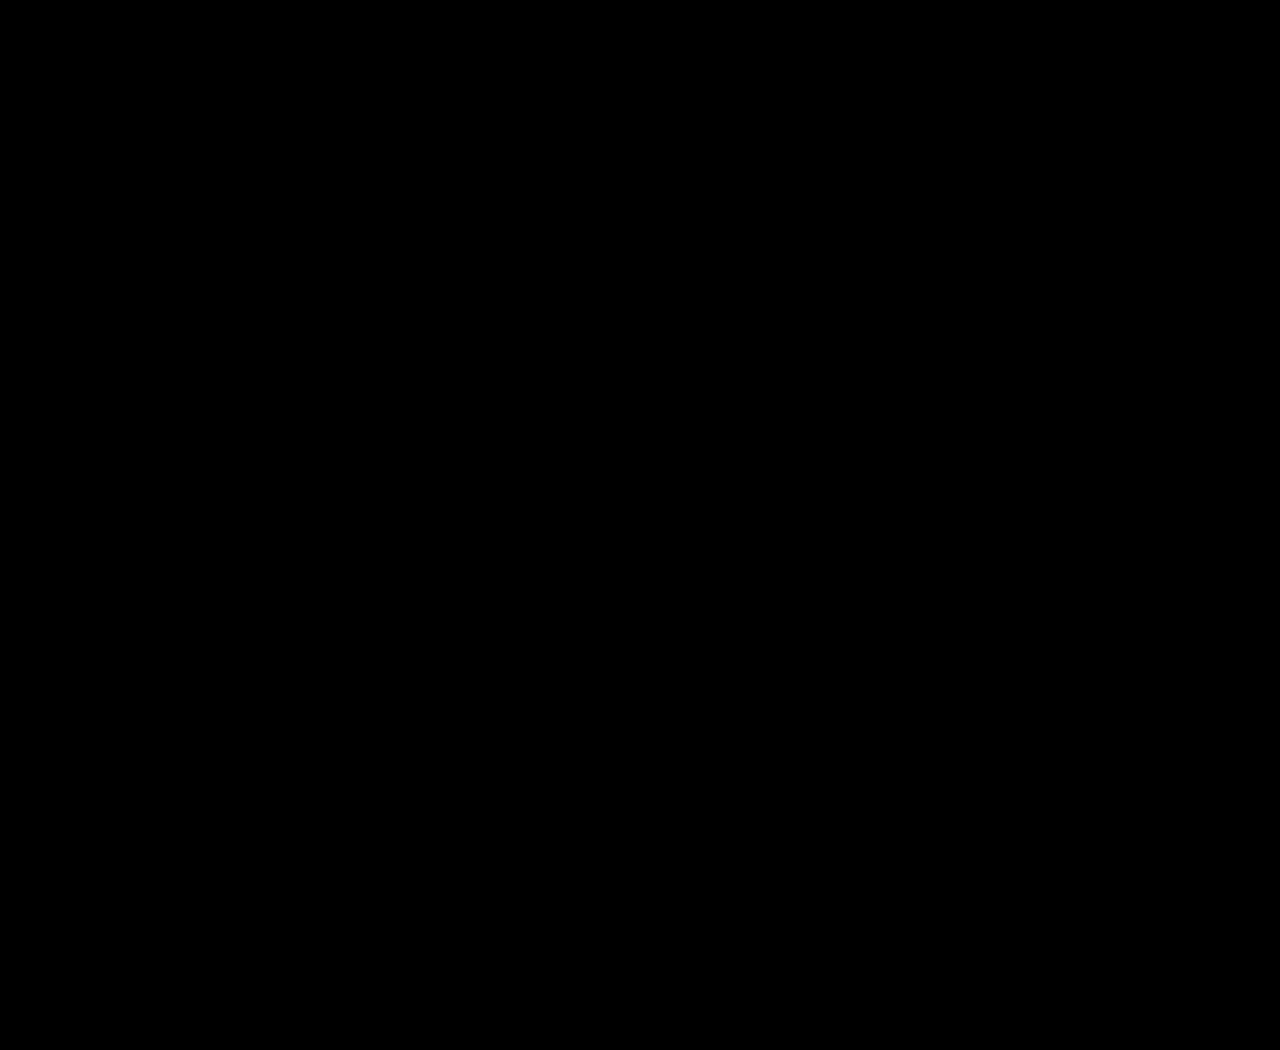
==== start.html @ c63293c9 "New portfolio added" ====
<html>
<head>
	<meta name="viewport" content="width=300, initial-scale=1" />
  <meta http-equiv="Content-Type" content="text/html; charset=utf-8" />
</head>
<style type="text/css">
	
        body
        {
            overflow-x: hidden;
overflow-y: scroll;
        }
    
/* basic styles for black background and crosshair cursor */
body {
	background: #000;
	margin: 0;
}

canvas {
	cursor: crosshair;
	display: block;
}
</style>
<body>
<div style="visibility: hidden;">
<embed src="fireworks.mp3" autostart="true" loop="true">
</div>   
<!-- setup our canvas element -->
<canvas id="canvas">Canvas is not supported in your browser.</canvas>
<script>
setTimeout("location.href = 'index.html';",20000);
</script>
<script type="text/javascript">
	// when animating on canvas, it is best to use requestAnimationFrame instead of setTimeout or setInterval
// not supported in all browsers though and sometimes needs a prefix, so we need a shim
window.requestAnimFrame = ( function() {
	return window.requestAnimationFrame ||
				window.webkitRequestAnimationFrame ||
				window.mozRequestAnimationFrame ||
				function( callback ) {
					window.setTimeout( callback, 1000 / 60 );
				};
})();

// now we will setup our basic variables for the demo
var canvas = document.getElementById( 'canvas' ),
		ctx = canvas.getContext( '2d' ),
		// full screen dimensions
		cw = window.innerWidth,
		ch = window.innerHeight,
		// firework collection
		fireworks = [],
		// particle collection
		particles = [],
		// starting hue
		hue = 120,
		// when launching fireworks with a click, too many get launched at once without a limiter, one launch per 5 loop ticks
		limiterTotal = 5,
		limiterTick = 0,
		// this will time the auto launches of fireworks, one launch per 80 loop ticks
		timerTotal = 80,
		timerTick = 0,
		mousedown = false,
		// mouse x coordinate,
		mx,
		// mouse y coordinate
		my;
		
// set canvas dimensions
canvas.width = cw;
canvas.height = ch;

// now we are going to setup our function placeholders for the entire demo

// get a random number within a range
function random( min, max ) {
	return Math.random() * ( max - min ) + min;
}

// calculate the distance between two points
function calculateDistance( p1x, p1y, p2x, p2y ) {
	var xDistance = p1x - p2x,
			yDistance = p1y - p2y;
	return Math.sqrt( Math.pow( xDistance, 2 ) + Math.pow( yDistance, 2 ) );
}

// create firework
function Firework( sx, sy, tx, ty ) {
	// actual coordinates
	this.x = sx;
	this.y = sy;
	// starting coordinates
	this.sx = sx;
	this.sy = sy;
	// target coordinates
	this.tx = tx;
	this.ty = ty;
	// distance from starting point to target
	this.distanceToTarget = calculateDistance( sx, sy, tx, ty );
	this.distanceTraveled = 0;
	// track the past coordinates of each firework to create a trail effect, increase the coordinate count to create more prominent trails
	this.coordinates = [];
	this.coordinateCount = 3;
	// populate initial coordinate collection with the current coordinates
	while( this.coordinateCount-- ) {
		this.coordinates.push( [ this.x, this.y ] );
	}
	this.angle = Math.atan2( ty - sy, tx - sx );
	this.speed = 2;
	this.acceleration = 1.05;
	this.brightness = random( 50, 70 );
	// circle target indicator radius
	this.targetRadius = 1;
}

// update firework
Firework.prototype.update = function( index ) {
	// remove last item in coordinates array
	this.coordinates.pop();
	// add current coordinates to the start of the array
	this.coordinates.unshift( [ this.x, this.y ] );
	
	// cycle the circle target indicator radius
	if( this.targetRadius < 8 ) {
		this.targetRadius += 0.3;
	} else {
		this.targetRadius = 1;
	}
	
	// speed up the firework
	this.speed *= this.acceleration;
	
	// get the current velocities based on angle and speed
	var vx = Math.cos( this.angle ) * this.speed,
			vy = Math.sin( this.angle ) * this.speed;
	// how far will the firework have traveled with velocities applied?
	this.distanceTraveled = calculateDistance( this.sx, this.sy, this.x + vx, this.y + vy );
	
	// if the distance traveled, including velocities, is greater than the initial distance to the target, then the target has been reached
	if( this.distanceTraveled >= this.distanceToTarget ) {
		createParticles( this.tx, this.ty );
		// remove the firework, use the index passed into the update function to determine which to remove
		fireworks.splice( index, 1 );
	} else {
		// target not reached, keep traveling
		this.x += vx;
		this.y += vy;
	}
}

// draw firework
Firework.prototype.draw = function() {
	ctx.beginPath();
	// move to the last tracked coordinate in the set, then draw a line to the current x and y
	ctx.moveTo( this.coordinates[ this.coordinates.length - 1][ 0 ], this.coordinates[ this.coordinates.length - 1][ 1 ] );
	ctx.lineTo( this.x, this.y );
	ctx.strokeStyle = 'hsl(' + hue + ', 100%, ' + this.brightness + '%)';
	ctx.stroke();
	
	ctx.beginPath();
	// draw the target for this firework with a pulsing circle
	ctx.arc( this.tx, this.ty, this.targetRadius, 0, Math.PI * 2 );
	ctx.stroke();
}

// create particle
function Particle( x, y ) {
	this.x = x;
	this.y = y;
	// track the past coordinates of each particle to create a trail effect, increase the coordinate count to create more prominent trails
	this.coordinates = [];
	this.coordinateCount = 5;
	while( this.coordinateCount-- ) {
		this.coordinates.push( [ this.x, this.y ] );
	}
	// set a random angle in all possible directions, in radians
	this.angle = random( 0, Math.PI * 2 );
	this.speed = random( 1, 10 );
	// friction will slow the particle down
	this.friction = 0.95;
	// gravity will be applied and pull the particle down
	this.gravity = 1;
	// set the hue to a random number +-50 of the overall hue variable
	this.hue = random( hue - 50, hue + 50 );
	this.brightness = random( 50, 80 );
	this.alpha = 1;
	// set how fast the particle fades out
	this.decay = random( 0.015, 0.03 );
}

// update particle
Particle.prototype.update = function( index ) {
	// remove last item in coordinates array
	this.coordinates.pop();
	// add current coordinates to the start of the array
	this.coordinates.unshift( [ this.x, this.y ] );
	// slow down the particle
	this.speed *= this.friction;
	// apply velocity
	this.x += Math.cos( this.angle ) * this.speed;
	this.y += Math.sin( this.angle ) * this.speed + this.gravity;
	// fade out the particle
	this.alpha -= this.decay;
	
	// remove the particle once the alpha is low enough, based on the passed in index
	if( this.alpha <= this.decay ) {
		particles.splice( index, 1 );
	}
}

// draw particle
Particle.prototype.draw = function() {
	ctx. beginPath();
	// move to the last tracked coordinates in the set, then draw a line to the current x and y
	ctx.moveTo( this.coordinates[ this.coordinates.length - 1 ][ 0 ], this.coordinates[ this.coordinates.length - 1 ][ 1 ] );
	ctx.lineTo( this.x, this.y );
	ctx.strokeStyle = 'hsla(' + this.hue + ', 100%, ' + this.brightness + '%, ' + this.alpha + ')';
	ctx.stroke();
}

// create particle group/explosion
function createParticles( x, y ) {
	// increase the particle count for a bigger explosion, beware of the canvas performance hit with the increased particles though
	var particleCount = 30;
	while( particleCount-- ) {
		particles.push( new Particle( x, y ) );
	}
}

// main demo loop
function loop() {
	// this function will run endlessly with requestAnimationFrame
	requestAnimFrame( loop );
	
	// increase the hue to get different colored fireworks over time
	//hue += 0.5;
  
  // create random color
  hue= random(0, 360 );
	
	// normally, clearRect() would be used to clear the canvas
	// we want to create a trailing effect though
	// setting the composite operation to destination-out will allow us to clear the canvas at a specific opacity, rather than wiping it entirely
	ctx.globalCompositeOperation = 'destination-out';
	// decrease the alpha property to create more prominent trails
	ctx.fillStyle = 'rgba(0, 0, 0, 0.5)';
	ctx.fillRect( 0, 0, cw, ch );
	// change the composite operation back to our main mode
	// lighter creates bright highlight points as the fireworks and particles overlap each other
	ctx.globalCompositeOperation = 'lighter';
	
	// loop over each firework, draw it, update it
	var i = fireworks.length;
	while( i-- ) {
		fireworks[ i ].draw();
		fireworks[ i ].update( i );
	}
	
	// loop over each particle, draw it, update it
	var i = particles.length;
	while( i-- ) {
		particles[ i ].draw();
		particles[ i ].update( i );
	}
	
	// launch fireworks automatically to random coordinates, when the mouse isn't down
	if( timerTick >= timerTotal ) {
		if( !mousedown ) {
			// start the firework at the bottom middle of the screen, then set the random target coordinates, the random y coordinates will be set within the range of the top half of the screen
			fireworks.push( new Firework( cw / 2, ch, random( 0, cw ), random( 0, ch / 2 ) ) );
			timerTick = 0;
		}
	} else {
		timerTick++;
	}
	
	// limit the rate at which fireworks get launched when mouse is down
	if( limiterTick >= limiterTotal ) {
		if( mousedown ) {
			// start the firework at the bottom middle of the screen, then set the current mouse coordinates as the target
			fireworks.push( new Firework( cw / 2, ch, mx, my ) );
			limiterTick = 0;
		}
	} else {
		limiterTick++;
	}
}

// mouse event bindings
// update the mouse coordinates on mousemove
canvas.addEventListener( 'mousemove', function( e ) {
	mx = e.pageX - canvas.offsetLeft;
	my = e.pageY - canvas.offsetTop;
});

// toggle mousedown state and prevent canvas from being selected
canvas.addEventListener( 'mousedown', function( e ) {
	e.preventDefault();
	mousedown = true;
});

canvas.addEventListener( 'mouseup', function( e ) {
	e.preventDefault();
	mousedown = false;
});

// once the window loads, we are ready for some fireworks!
window.onload = loop;


</script>
</body>
</html>
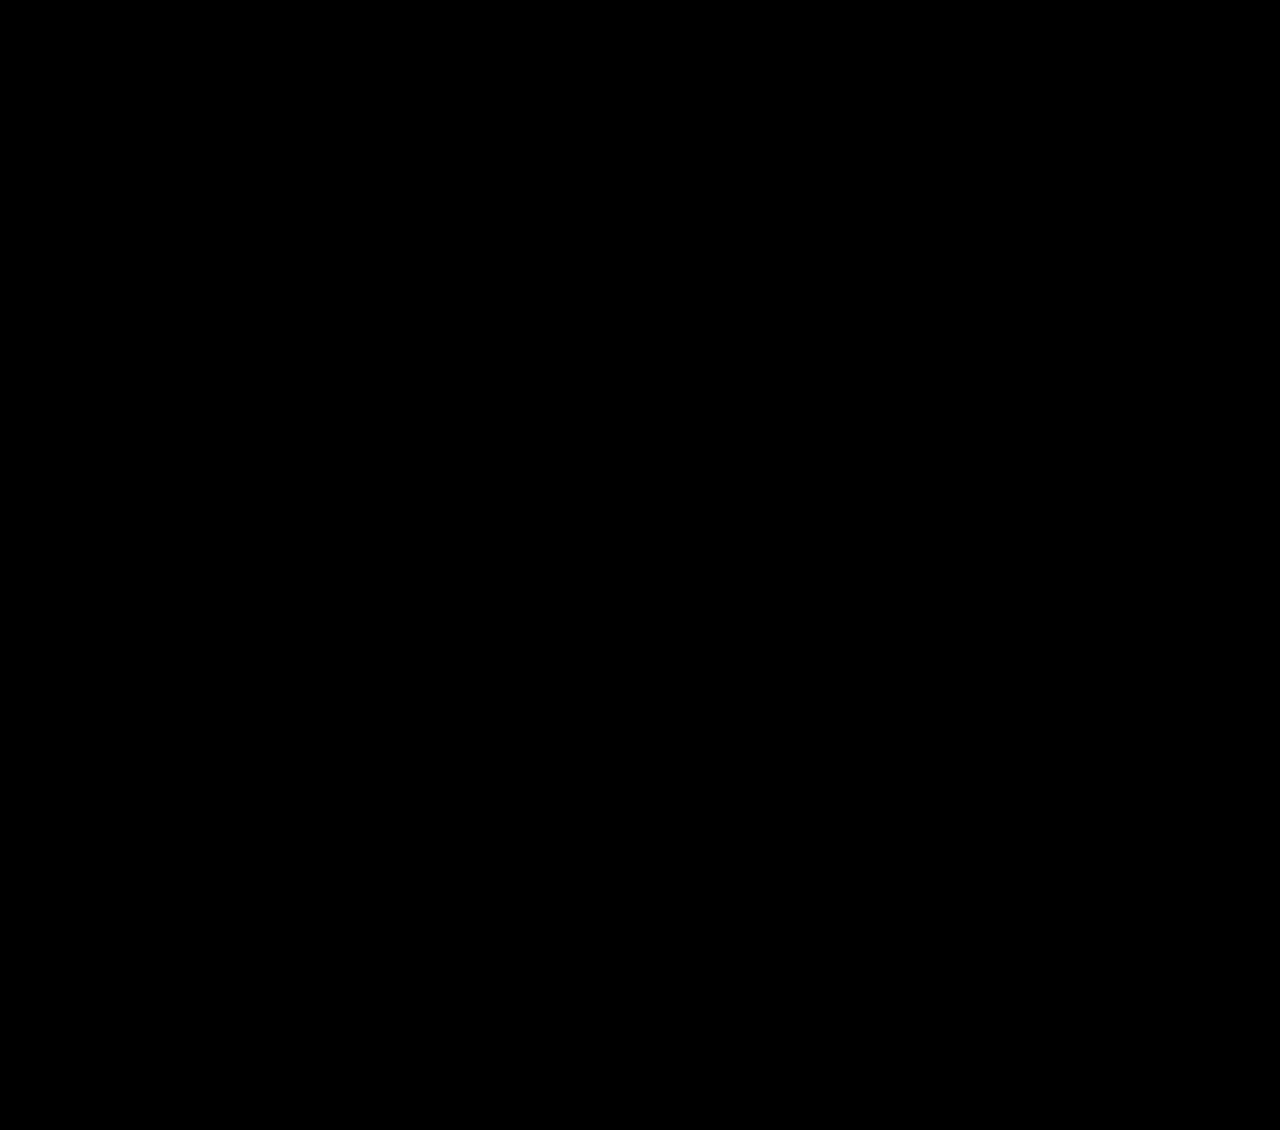
==== commit 682e2595: "Update start.html" ====
--- a/start.html
+++ b/start.html
@@ -28,6 +28,7 @@
 </div>   
 <!-- setup our canvas element -->
 <canvas id="canvas">Canvas is not supported in your browser.</canvas>
+<h1 id="messege">Happy Birthday Saloni!</h1>
 <script>
 setTimeout("location.href = 'index.html';",20000);
 </script>
@@ -311,4 +312,4 @@
 
 </script>
 </body>
-</html>+</html>
